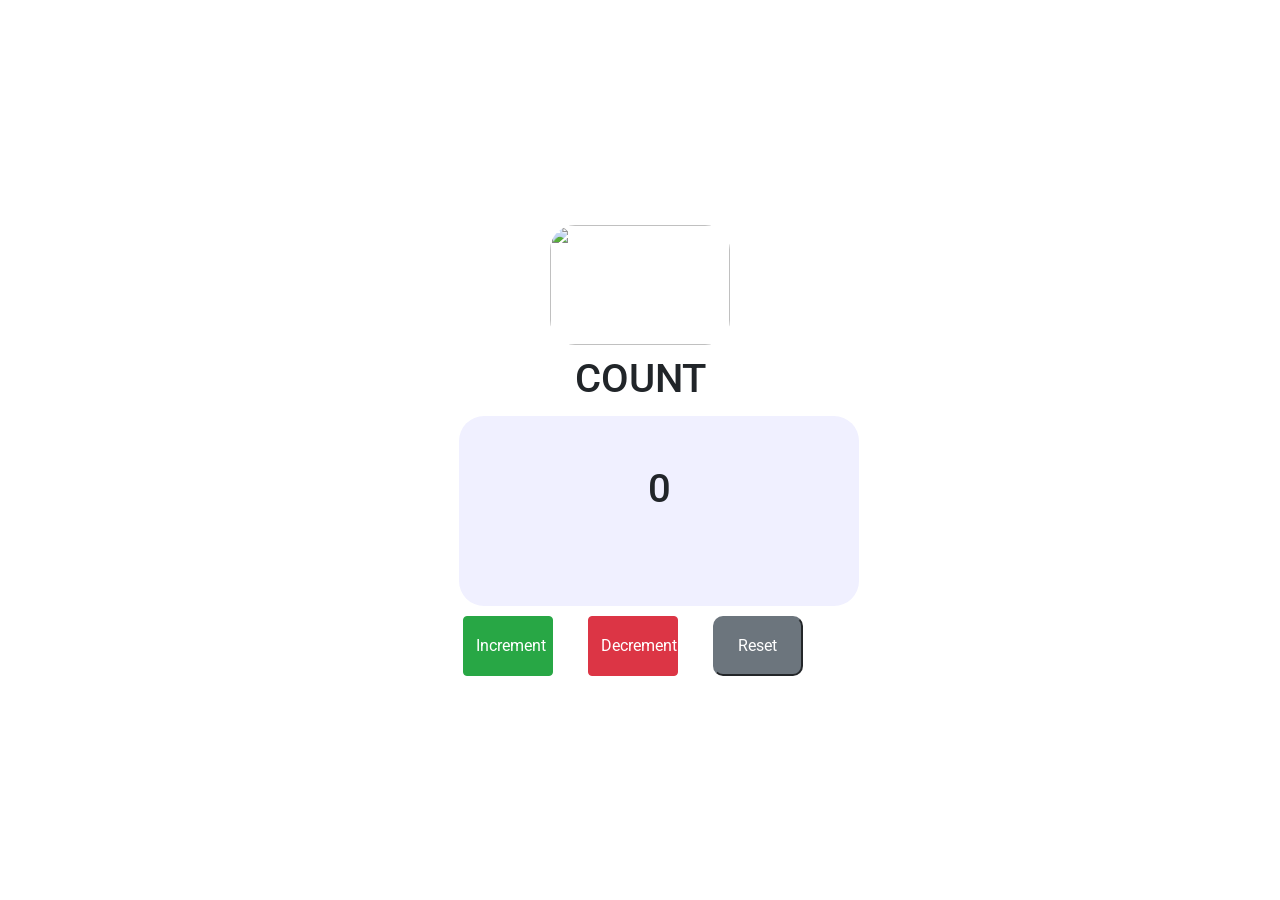
==== index.html @ 8d49bb81 "Rename project1.html to index.html" ====
<!DOCTYPE html>
<html>

<head>
    <title>My Website</title>
    <link rel="stylesheet" href="project1.css">
    <link rel="stylesheet" href="https://stackpath.bootstrapcdn.com/bootstrap/4.5.2/css/bootstrap.min.css" integrity="sha384-JcKb8q3iqJ61gNV9KGb8thSsNjpSL0n8PARn9HuZOnIxN0hoP+VmmDGMN5t9UJ0Z" crossorigin="anonymous">
    <script src="https://code.jquery.com/jquery-3.5.1.slim.min.js" integrity="sha384-DfXdz2htPH0lsSSs5nCTpuj/zy4C+OGpamoFVy38MVBnE+IbbVYUew+OrCXaRkfj" crossorigin="anonymous"></script>
    <script src="https://cdn.jsdelivr.net/npm/popper.js@1.16.1/dist/umd/popper.min.js" integrity="sha384-9/reFTGAW83EW2RDu2S0VKaIzap3H66lZH81PoYlFhbGU+6BZp6G7niu735Sk7lN" crossorigin="anonymous"></script>
    <script src="https://stackpath.bootstrapcdn.com/bootstrap/4.5.2/js/bootstrap.min.js" integrity="sha384-B4gt1jrGC7Jh4AgTPSdUtOBvfO8shuf57BaghqFfPlYxofvL8/KUEfYiJOMMV+rV" crossorigin="anonymous"></script>
</head>

<body>
    <div class="container">
       <div class="row justify-content-center">
            <div class="col-12 col-md-6 text-center">
                <div class="back  d-flex flex-column justify-content-center">
                    <div><img src="https://img.freepik.com/premium-photo/financial-calculator-with-abstract-pattern-background-backgr-web-layout-header-wallpaper-crypto-art_655090-2083872.jpg?w=996" class="img1"></div>
                    <h1>COUNT</h1>
                    <div class="b1 ">
                        <h1 id="hh1">0</h1>


                    </div>
                    <div class="d-flex flex-row justify-content-center">
                        <button class="but1 btn btn-success" onclick="b11()" id="bt1">Increment</button>

                        <button class="but1 btn btn-danger" onclick="b12()" id=bt2>Decrement</button>

                        <button class="but1 btn-secondary" onclick="b13()" id="bt2">Reset</button>

                    </div>

                </div>


            </div>
        </div>
    </div>
    <script type="text/javascript" src="https://new-assets.ccbp.in/frontend/content/static-ccbp-ui-kit/static-ccbp-ui-kit.js"></script>
<script src="project1.js"></script>
</body>

</html>
---- project1.css ----
@import url('https://fonts.googleapis.com/css2?family=Bree+Serif&family=Caveat:wght@400;700&family=Lobster&family=Monoton&family=Open+Sans:ital,wght@0,400;0,700;1,400;1,700&family=Playfair+Display+SC:ital,wght@0,400;0,700;1,700&family=Playfair+Display:ital,wght@0,400;0,700;1,700&family=Roboto:ital,wght@0,400;0,700;1,400;1,700&family=Source+Sans+Pro:ital,wght@0,400;0,700;1,700&family=Work+Sans:ital,wght@0,400;0,700;1,700&display=swap');

.back {
    height: 100vh;
    width: 100%;
    padding: 9px;
    text-align: center;
}

.img1 {
    margin: 10px;
    height: 120px;
    width: 180px;
    border-top-right-radius: 25px;
    border-top-left-radius: 25px;
    border-bottom-right-radius: 25px;
    border-bottom-left-radius: 25px;



}

h1 {
    font-size: 60px;
}

.b1 {
    margin-top: 5px;
   margin-left: 80px;
    background-color: #F0F0FF;
    background-size: cover;
    height: 190px;
    width: 400px;
    border-top-right-radius: 25px;
    border-top-left-radius: 25px;
    border-bottom-right-radius: 25px;
    border-bottom-left-radius: 25px;
    padding: 49px;
}


.but1 {
    margin: 10px;
    height: 60px;
    width: 90px;
  margin-right: 25px;

    border-radius: 10px;

}
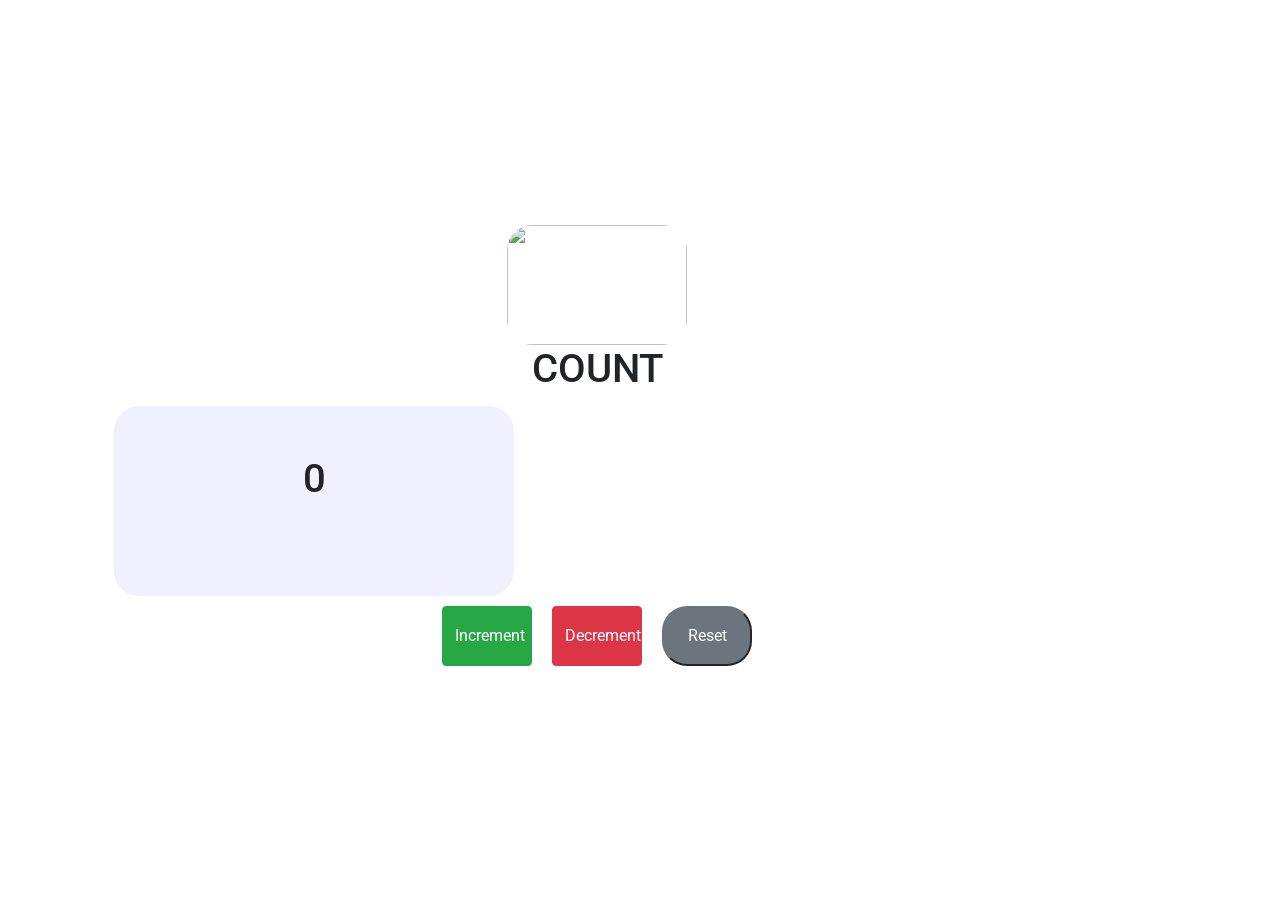
==== commit 397190bc: "Rename project1.html to index.html" ====
--- a/index.html
+++ b/index.html
@@ -2,8 +2,7 @@
 <html>
 
 <head>
-    <title>My Website</title>
-    <link rel="stylesheet" href="project1.css">
+     <link rel="stylesheet" href="project1.css">
     <link rel="stylesheet" href="https://stackpath.bootstrapcdn.com/bootstrap/4.5.2/css/bootstrap.min.css" integrity="sha384-JcKb8q3iqJ61gNV9KGb8thSsNjpSL0n8PARn9HuZOnIxN0hoP+VmmDGMN5t9UJ0Z" crossorigin="anonymous">
     <script src="https://code.jquery.com/jquery-3.5.1.slim.min.js" integrity="sha384-DfXdz2htPH0lsSSs5nCTpuj/zy4C+OGpamoFVy38MVBnE+IbbVYUew+OrCXaRkfj" crossorigin="anonymous"></script>
     <script src="https://cdn.jsdelivr.net/npm/popper.js@1.16.1/dist/umd/popper.min.js" integrity="sha384-9/reFTGAW83EW2RDu2S0VKaIzap3H66lZH81PoYlFhbGU+6BZp6G7niu735Sk7lN" crossorigin="anonymous"></script>
@@ -12,8 +11,8 @@
 
 <body>
     <div class="container">
-       <div class="row justify-content-center">
-            <div class="col-12 col-md-6 text-center">
+        <div class="row">
+            <div class="col-12 col-md-6 col-lg-4">
                 <div class="back  d-flex flex-column justify-content-center">
                     <div><img src="https://img.freepik.com/premium-photo/financial-calculator-with-abstract-pattern-background-backgr-web-layout-header-wallpaper-crypto-art_655090-2083872.jpg?w=996" class="img1"></div>
                     <h1>COUNT</h1>
@@ -38,7 +37,6 @@
         </div>
     </div>
     <script type="text/javascript" src="https://new-assets.ccbp.in/frontend/content/static-ccbp-ui-kit/static-ccbp-ui-kit.js"></script>
-<script src="project1.js"></script>
 </body>
 
 </html>
--- a/project1.css
+++ b/project1.css
@@ -2,13 +2,13 @@
 
 .back {
     height: 100vh;
-    width: 100%;
+    width: 80vw;
     padding: 9px;
     text-align: center;
 }
 
 .img1 {
-    margin: 10px;
+    margin: px;
     height: 120px;
     width: 180px;
     border-top-right-radius: 25px;
@@ -26,7 +26,7 @@
 
 .b1 {
     margin-top: 5px;
-   margin-left: 80px;
+    margin-left: 20px;
     background-color: #F0F0FF;
     background-size: cover;
     height: 190px;
@@ -38,13 +38,23 @@
     padding: 49px;
 }
 
+.but {
+    margin: 10px;
+    margin-right: 8px;
+    height: 60px;
+    width: 90px;
+    border-top-right-radius: 25px;
+    border-top-left-radius: 25px;
+    border-bottom-right-radius: 25px;
+    border-bottom-left-radius: 25px;
+}
 
 .but1 {
     margin: 10px;
     height: 60px;
     width: 90px;
-  margin-right: 25px;
-
-    border-radius: 10px;
-
+    border-top-right-radius: 25px;
+    border-top-left-radius: 25px;
+    border-bottom-right-radius: 25px;
+    border-bottom-left-radius: 25px;
 }
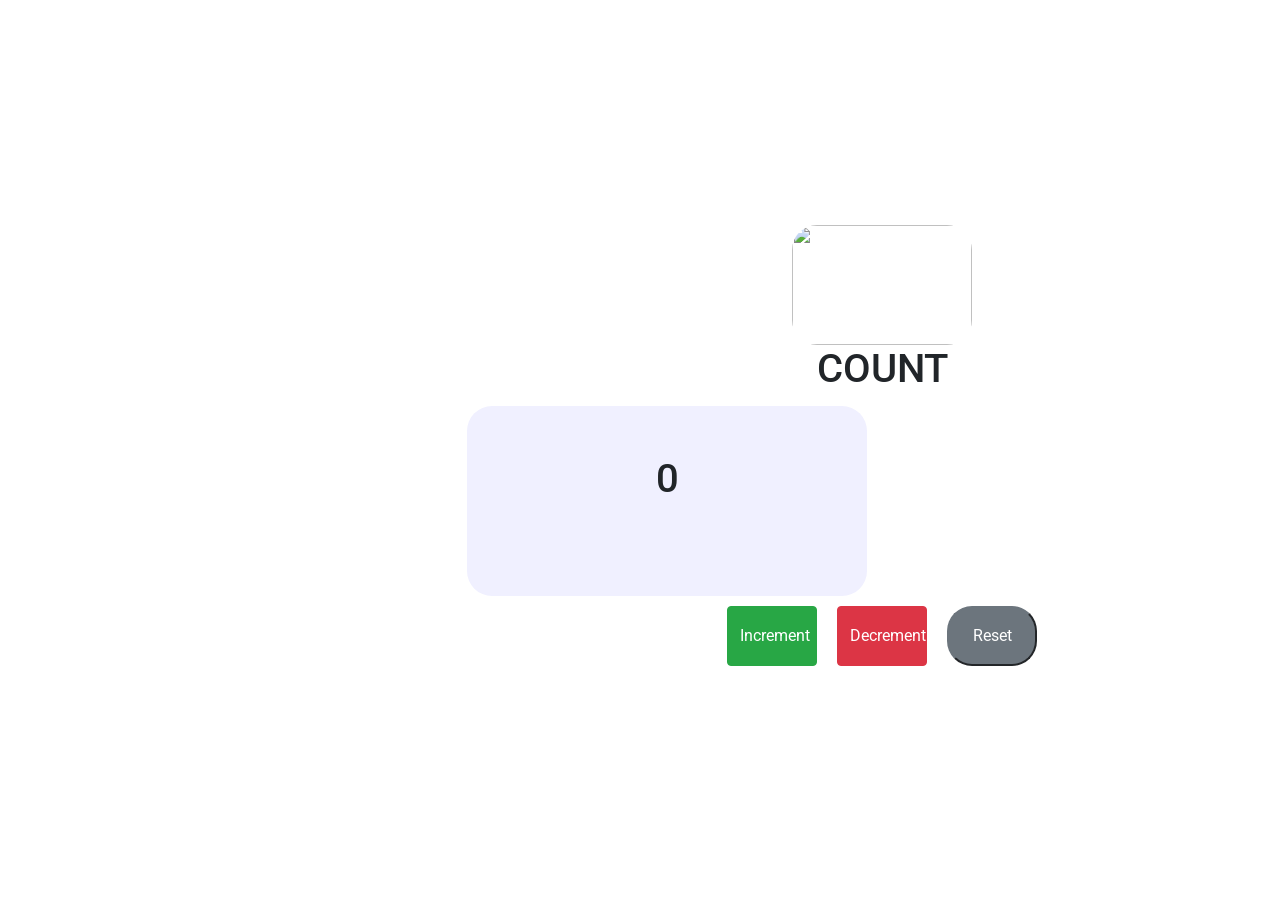
==== commit 994b95af: "Rename project1.html to index.html" ====
--- a/index.html
+++ b/index.html
@@ -2,7 +2,8 @@
 <html>
 
 <head>
-     <link rel="stylesheet" href="project1.css">
+    <title>My Website</title>
+    <link rel="stylesheet" href="project1.css">
     <link rel="stylesheet" href="https://stackpath.bootstrapcdn.com/bootstrap/4.5.2/css/bootstrap.min.css" integrity="sha384-JcKb8q3iqJ61gNV9KGb8thSsNjpSL0n8PARn9HuZOnIxN0hoP+VmmDGMN5t9UJ0Z" crossorigin="anonymous">
     <script src="https://code.jquery.com/jquery-3.5.1.slim.min.js" integrity="sha384-DfXdz2htPH0lsSSs5nCTpuj/zy4C+OGpamoFVy38MVBnE+IbbVYUew+OrCXaRkfj" crossorigin="anonymous"></script>
     <script src="https://cdn.jsdelivr.net/npm/popper.js@1.16.1/dist/umd/popper.min.js" integrity="sha384-9/reFTGAW83EW2RDu2S0VKaIzap3H66lZH81PoYlFhbGU+6BZp6G7niu735Sk7lN" crossorigin="anonymous"></script>
@@ -11,8 +12,8 @@
 
 <body>
     <div class="container">
-        <div class="row">
-            <div class="col-12 col-md-6 col-lg-4">
+       <div class="row justify-content-center">
+            <div class="col-12 col-md-6 text-center">
                 <div class="back  d-flex flex-column justify-content-center">
                     <div><img src="https://img.freepik.com/premium-photo/financial-calculator-with-abstract-pattern-background-backgr-web-layout-header-wallpaper-crypto-art_655090-2083872.jpg?w=996" class="img1"></div>
                     <h1>COUNT</h1>
@@ -37,6 +38,7 @@
         </div>
     </div>
     <script type="text/javascript" src="https://new-assets.ccbp.in/frontend/content/static-ccbp-ui-kit/static-ccbp-ui-kit.js"></script>
+<script src="project1.js"></script>
 </body>
 
 </html>
--- a/project1.css
+++ b/project1.css
@@ -26,7 +26,7 @@
 
 .b1 {
     margin-top: 5px;
-    margin-left: 20px;
+    margin-left: 88px;
     background-color: #F0F0FF;
     background-size: cover;
     height: 190px;
@@ -57,4 +57,4 @@
     border-top-left-radius: 25px;
     border-bottom-right-radius: 25px;
     border-bottom-left-radius: 25px;
-}+}
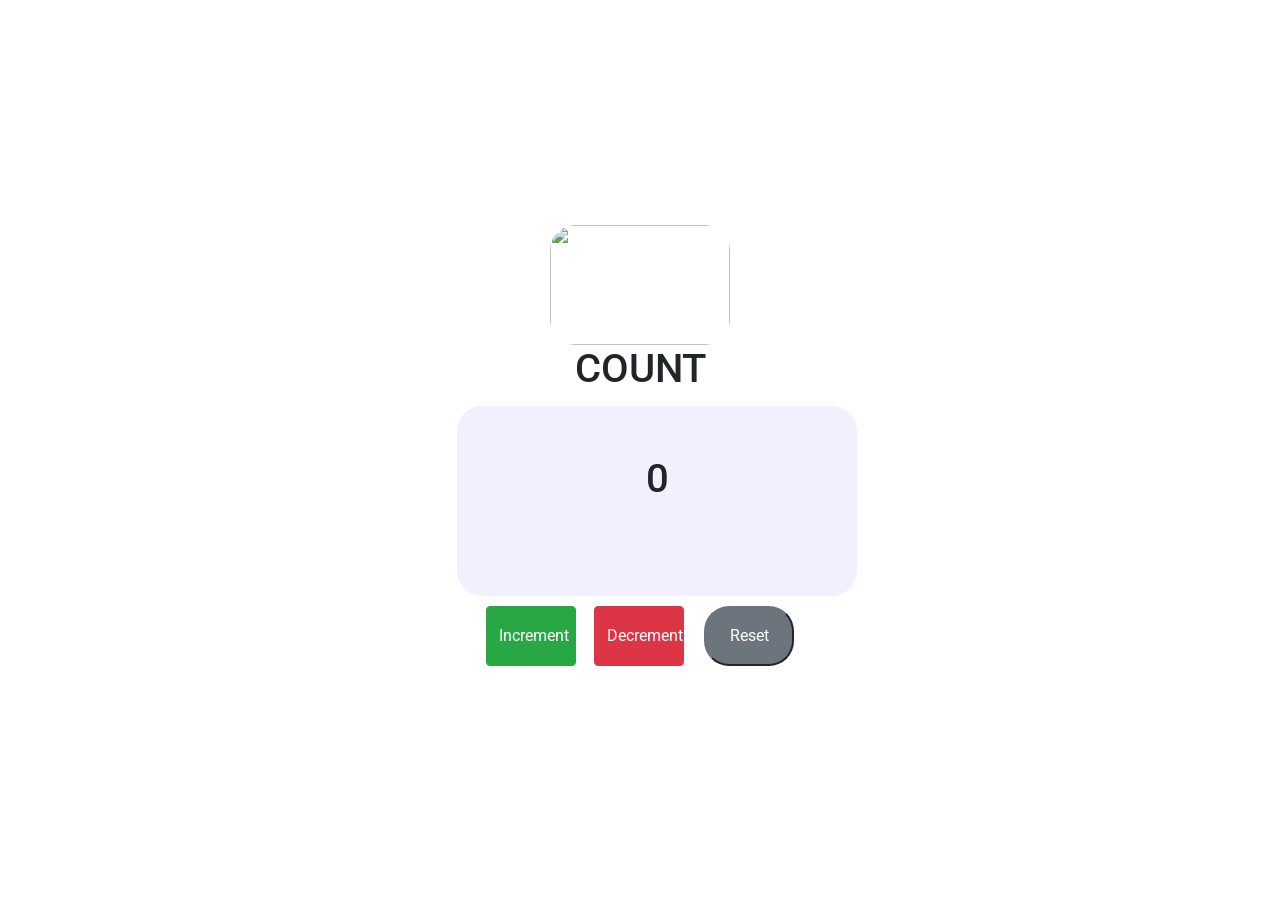
==== commit 75407df0: "Fix button class for Increment button" ====
--- a/index.html
+++ b/index.html
@@ -23,7 +23,7 @@
 
                     </div>
                     <div class="d-flex flex-row justify-content-center">
-                        <button class="but1 btn btn-success" onclick="b11()" id="bt1">Increment</button>
+                        <button class="but btn btn-success" onclick="b11()" id="bt1">Increment</button>
 
                         <button class="but1 btn btn-danger" onclick="b12()" id=bt2>Decrement</button>
 
--- a/project1.css
+++ b/project1.css
@@ -2,7 +2,7 @@
 
 .back {
     height: 100vh;
-    width: 80vw;
+    width: 100%;
     padding: 9px;
     text-align: center;
 }
@@ -26,7 +26,7 @@
 
 .b1 {
     margin-top: 5px;
-    margin-left: 88px;
+    margin-left: 78px;
     background-color: #F0F0FF;
     background-size: cover;
     height: 190px;
@@ -43,18 +43,13 @@
     margin-right: 8px;
     height: 60px;
     width: 90px;
-    border-top-right-radius: 25px;
-    border-top-left-radius: 25px;
-    border-bottom-right-radius: 25px;
-    border-bottom-left-radius: 25px;
+    border-radius: 25px;
 }
 
 .but1 {
     margin: 10px;
     height: 60px;
     width: 90px;
-    border-top-right-radius: 25px;
-    border-top-left-radius: 25px;
-    border-bottom-right-radius: 25px;
-    border-bottom-left-radius: 25px;
+    border-radius: 25px;
+
 }
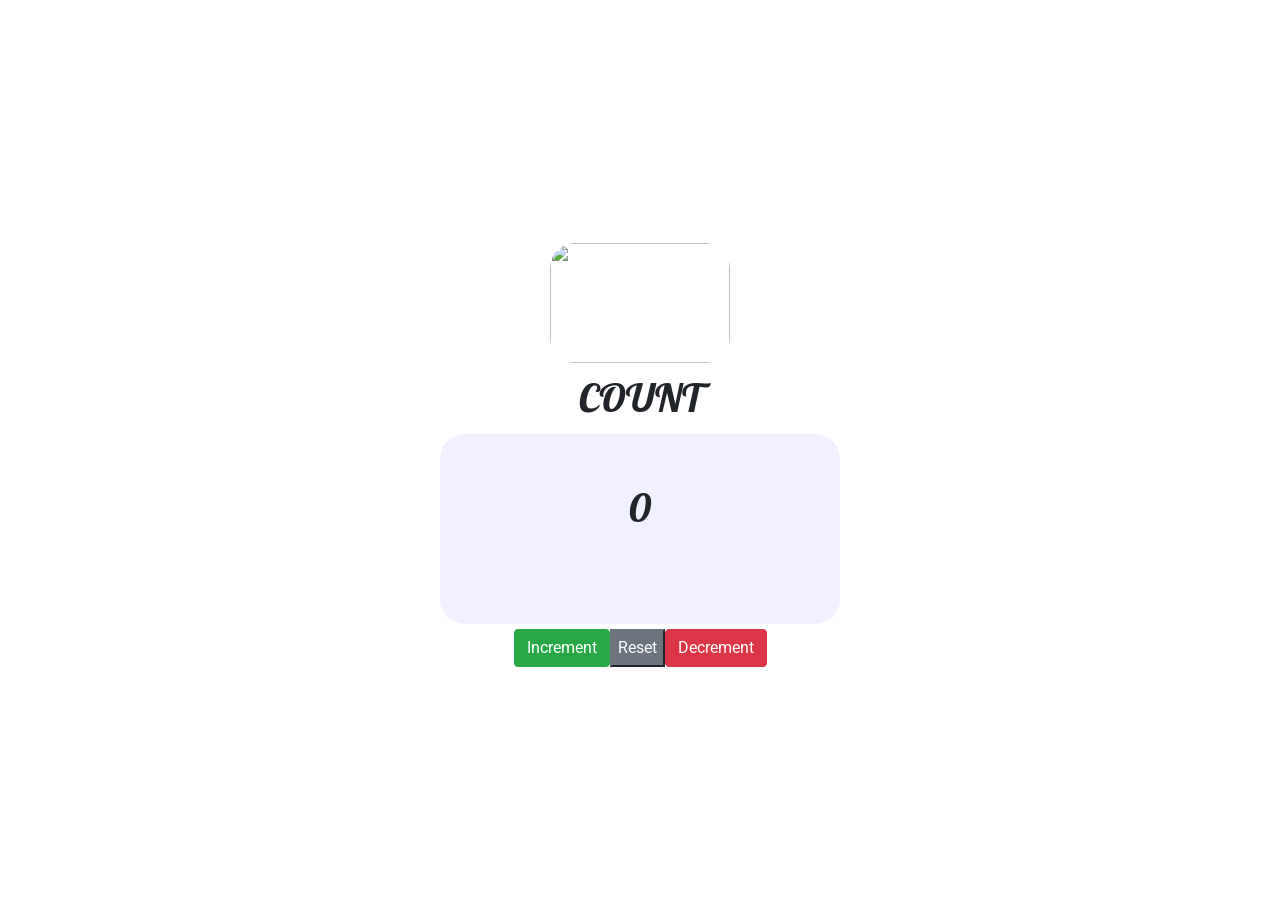
==== commit bcacfcfc: "Remove duplicate Reset button in index.html" ====
--- a/index.html
+++ b/index.html
@@ -24,10 +24,11 @@
                     </div>
                     <div class="d-flex flex-row justify-content-center">
                         <button class="but btn btn-success" onclick="b11()" id="bt1">Increment</button>
+                          <button class="but1 btn-secondary" onclick="b13()" id="bt2">Reset</button>
 
                         <button class="but1 btn btn-danger" onclick="b12()" id=bt2>Decrement</button>
 
-                        <button class="but1 btn-secondary" onclick="b13()" id="bt2">Reset</button>
+                      
 
                     </div>
 
--- a/project1.css
+++ b/project1.css
@@ -1,4 +1,4 @@
-@import url('https://fonts.googleapis.com/css2?family=Bree+Serif&family=Caveat:wght@400;700&family=Lobster&family=Monoton&family=Open+Sans:ital,wght@0,400;0,700;1,400;1,700&family=Playfair+Display+SC:ital,wght@0,400;0,700;1,700&family=Playfair+Display:ital,wght@0,400;0,700;1,700&family=Roboto:ital,wght@0,400;0,700;1,400;1,700&family=Source+Sans+Pro:ital,wght@0,400;0,700;1,700&family=Work+Sans:ital,wght@0,400;0,700;1,700&display=swap');
+@import url('https://fonts.googleapis.com/css2?family=Lobster&family=Roboto:wght@400;700&display=swap');
 
 .back {
     height: 100vh;
@@ -8,48 +8,35 @@
 }
 
 .img1 {
-    margin: px;
+    margin: 10px;
     height: 120px;
     width: 180px;
-    border-top-right-radius: 25px;
-    border-top-left-radius: 25px;
-    border-bottom-right-radius: 25px;
-    border-bottom-left-radius: 25px;
-
-
-
+    border-radius: 25px;
 }
 
 h1 {
     font-size: 60px;
+    font-family: 'Lobster', cursive;
 }
 
 .b1 {
-    margin-top: 5px;
-    margin-left: 78px;
+    margin: 5px auto;
     background-color: #F0F0FF;
-    background-size: cover;
     height: 190px;
     width: 400px;
-    border-top-right-radius: 25px;
-    border-top-left-radius: 25px;
-    border-bottom-right-radius: 25px;
-    border-bottom-left-radius: 25px;
+    border-radius: 25px;
     padding: 49px;
 }
 
-.but {
+.button {
     margin: 10px;
-    margin-right: 8px;
     height: 60px;
-    width: 90px;
+    width: 95px;
     border-radius: 25px;
+    font-family: 'Roboto', sans-serif;
+    font-weight: bold;
 }
 
-.but1 {
-    margin: 10px;
-    height: 60px;
-    width: 90px;
-    border-radius: 25px;
-
-}
+.increment { background-color: green; color: white; }
+.decrement { background-color: red; color: white; }
+.reset { background-color: gray; color: white; }
